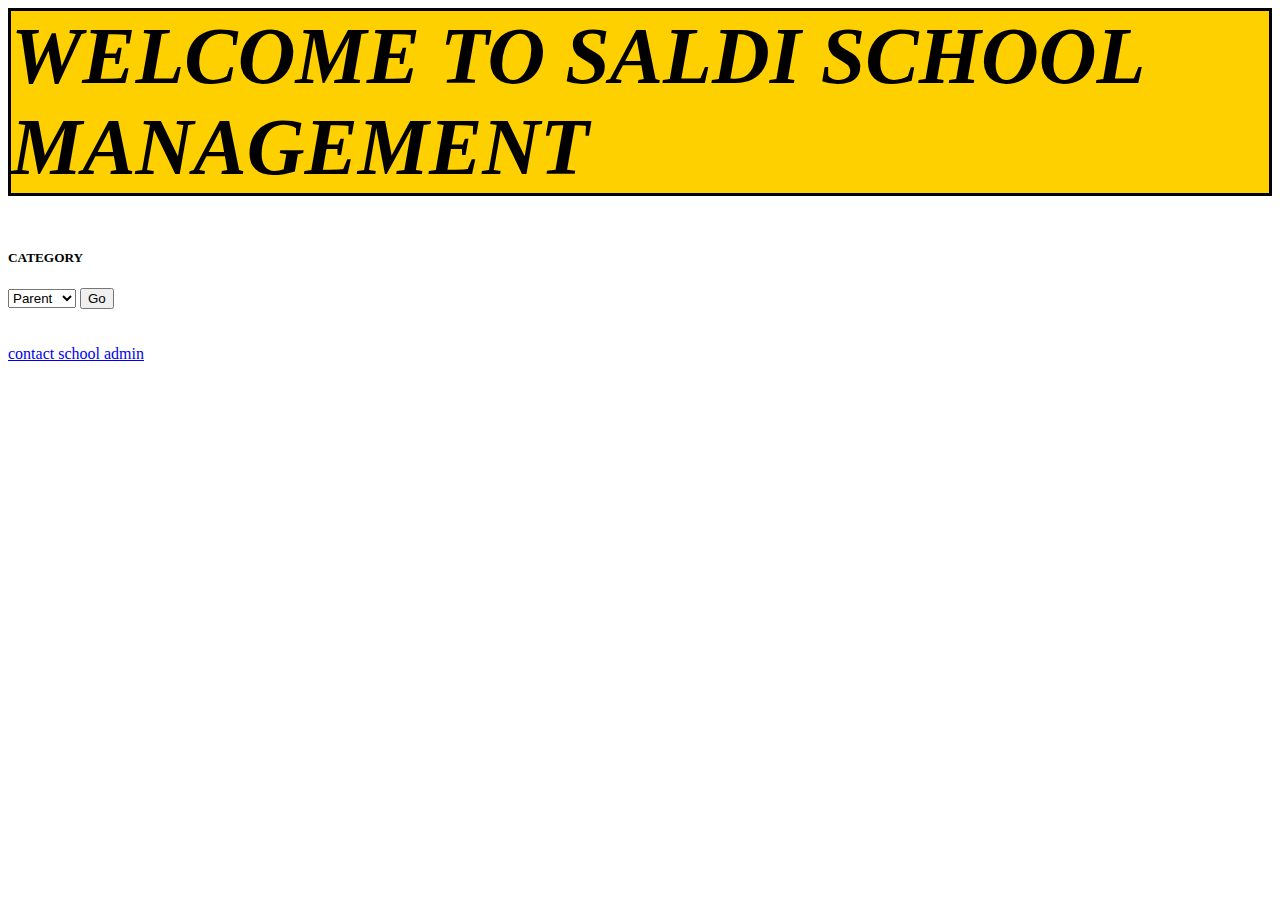
==== index.html @ c2c4b5fc "first commit" ====
<!DOCTYPE html>
<html>

<head>
    <link rel="stylesheet" href="Resource/css/main.css">
    <script src="Resource/Js/main.js"> </script>
    <title>salam new html project(search page)</title>
</head>

<body>
    <div id="header">
        <h1 class="welcome">WELCOME TO SALDI SCHOOL MANAGEMENT</h1>
    </div>
    <div class="main">
        <form>
            <h5>CATEGORY</h5>
            <select id="userType">
                <option value="p">Parent</option>
                <option value="s">Student</option>
            </select>
            <button type="button" onclick="submitForm()">Go</button>
        </form>
    </div>
    <br><br>
    <a href="mailto:abdulquadriabdulsalam100@gmail.com" class="button">contact school admin</a>
    <a href="" </body>
        

</html>
---- Resource/css/main.css ----
img {
    width: 1000px;
    border-radius: 200px;
    color: yellow
}

.email {
    font-weight: bolder;
    font-size: x-large;
    color: blue;
}

p {
    font-style: oblique;
    font-weight: 1000;
    float: left;
    color: aqua;
    font-size: x-large;
}

.welcome {
    font-style: italic;
    font-size: 5pc;
    background-color: rgb(255, 208, 0);
    margin-top: 0px;
    border-style: solid;
}
#main{
    align-content: center;
}

}
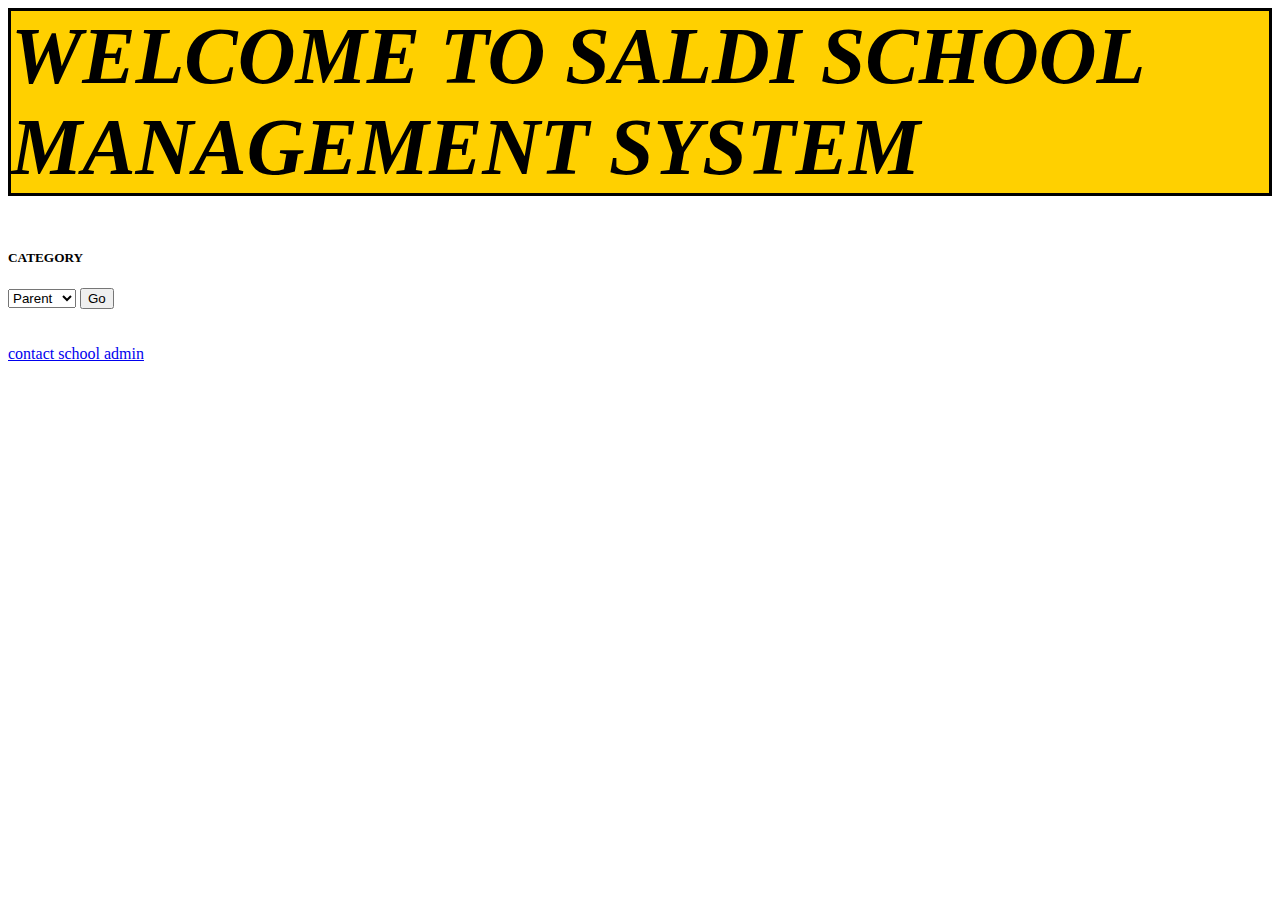
==== commit 824d2f75: "modified title" ====
--- a/index.html
+++ b/index.html
@@ -9,7 +9,7 @@
 
 <body>
     <div id="header">
-        <h1 class="welcome">WELCOME TO SALDI SCHOOL MANAGEMENT</h1>
+        <h1 class="welcome">WELCOME TO SALDI SCHOOL MANAGEMENT SYSTEM</h1>
     </div>
     <div class="main">
         <form>
